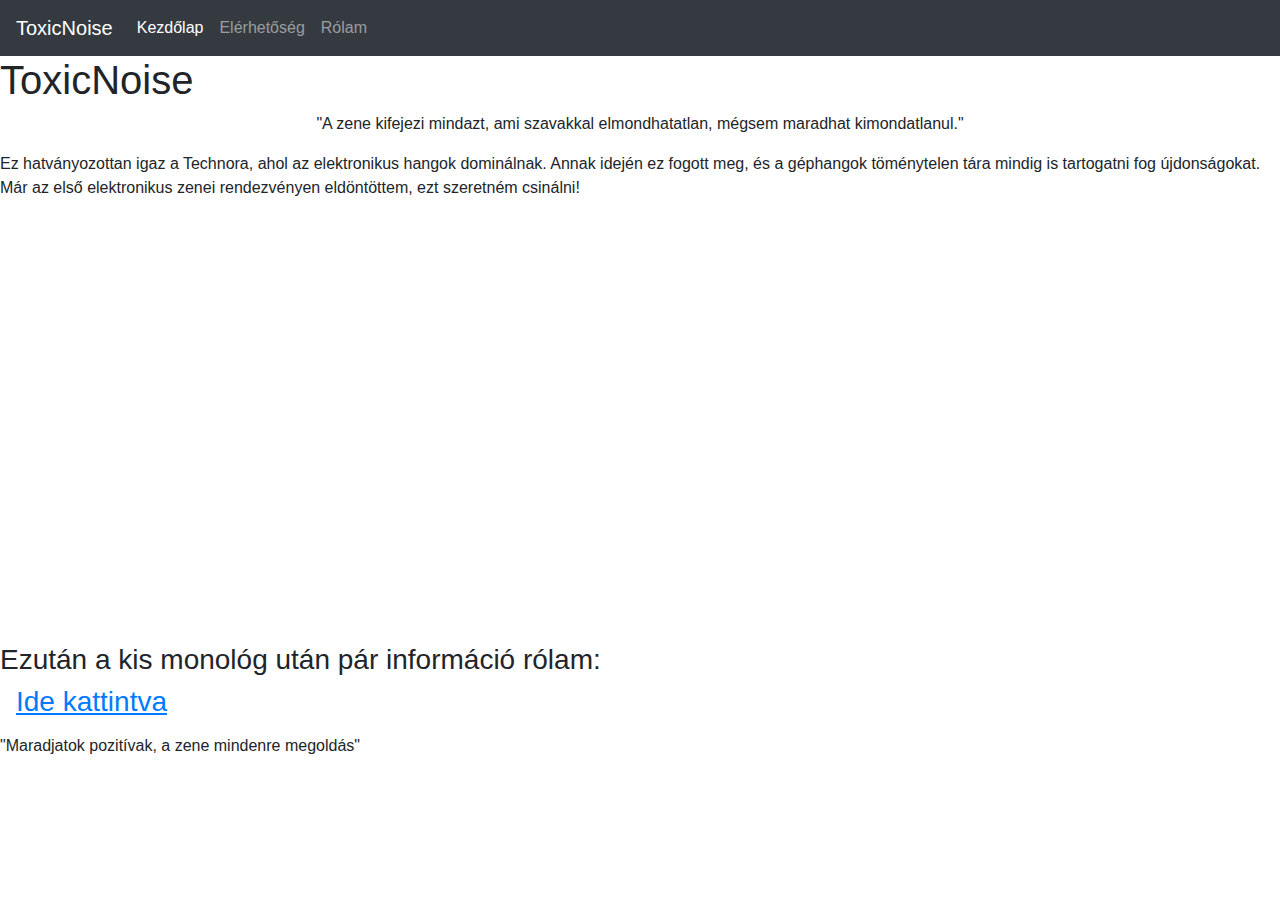
==== index.html @ 642a6fd2 "master" ====
<!DOCTYPE html>
<html lang="en">
<head>
    <meta charset="UTF-8">
    <meta name="viewport" content="width=device-width, initial-scale=1.0">
    <link rel="stylesheet" href="https://maxcdn.bootstrapcdn.com/bootstrap/4.0.0/css/bootstrap.min.css" integrity="sha384-Gn5384xqQ1aoWXA+058RXPxPg6fy4IWvTNh0E263XmFcJlSAwiGgFAW/dAiS6JXm" crossorigin="anonymous">
    <link rel="stylesheet" href="style.css">
    <title>ToxicNoise</title>
</head>
<header id="header">
    <nav class="navbar navbar-expand-lg navbar-dark bg-dark">
        <button class="navbar-toggler" type="button" data-toggle="collapse" data-target="#navbarTogglerDemo03" aria-controls="navbarTogglerDemo03" aria-expanded="false" aria-label="Toggle navigation">
          <span class="navbar-toggler-icon"></span>
        </button>
        <a class="navbar-brand" href="/index.html">ToxicNoise</a>
      
        <div class="collapse navbar-collapse" id="navbarTogglerDemo03">
          <ul class="navbar-nav mr-auto mt-2 mt-lg-0">
            <li class="nav-item active">
              <a class="nav-link" href="/index.html">Kezdőlap<span class="sr-only">(current)</span></a>
            </li>
            <li class="nav-item">
              <a class="nav-link" href="/ytcontent.html">Elérhetőség</a>
            </li>
            <li class="nav-item">
              <a class="nav-link" href="/aboutme.html">Rólam</a>
            </li>
          </ul>
</header>
<div class="bg-image"></div>

            <div class="bg-text">
        <h1>ToxicNoise</h1>
        <p style="text-align:center";>"A zene kifejezi mindazt, ami szavakkal elmondhatatlan, mégsem maradhat kimondatlanul."</p>
        <p>
Ez hatványozottan igaz a Technora, ahol az elektronikus hangok dominálnak.
Annak idején ez fogott meg, és a géphangok töménytelen tára mindig is tartogatni fog újdonságokat.
Már az első elektronikus zenei rendezvényen eldöntöttem, ezt szeretném csinálni!
        </p>
    </div>

<body>
    <main id="main">

        <iframe id="iframe" width="710" height="420" src="https://www.youtube.com/embed/kewC2FS14Wo" frameborder="0" allow="accelerometer; autoplay; encrypted-media; gyroscope; picture-in-picture" allowfullscreen></iframe>
        <h3>
            Ezután a kis monológ után pár információ rólam: <a style="text-decoration: underline;" class="nav-link" href="aboutme.html">Ide kattintva</a>
        </h3>
    </main>
</body>
<footer id="footer">"Maradjatok pozitívak, a zene mindenre megoldás"</footer>
</html>
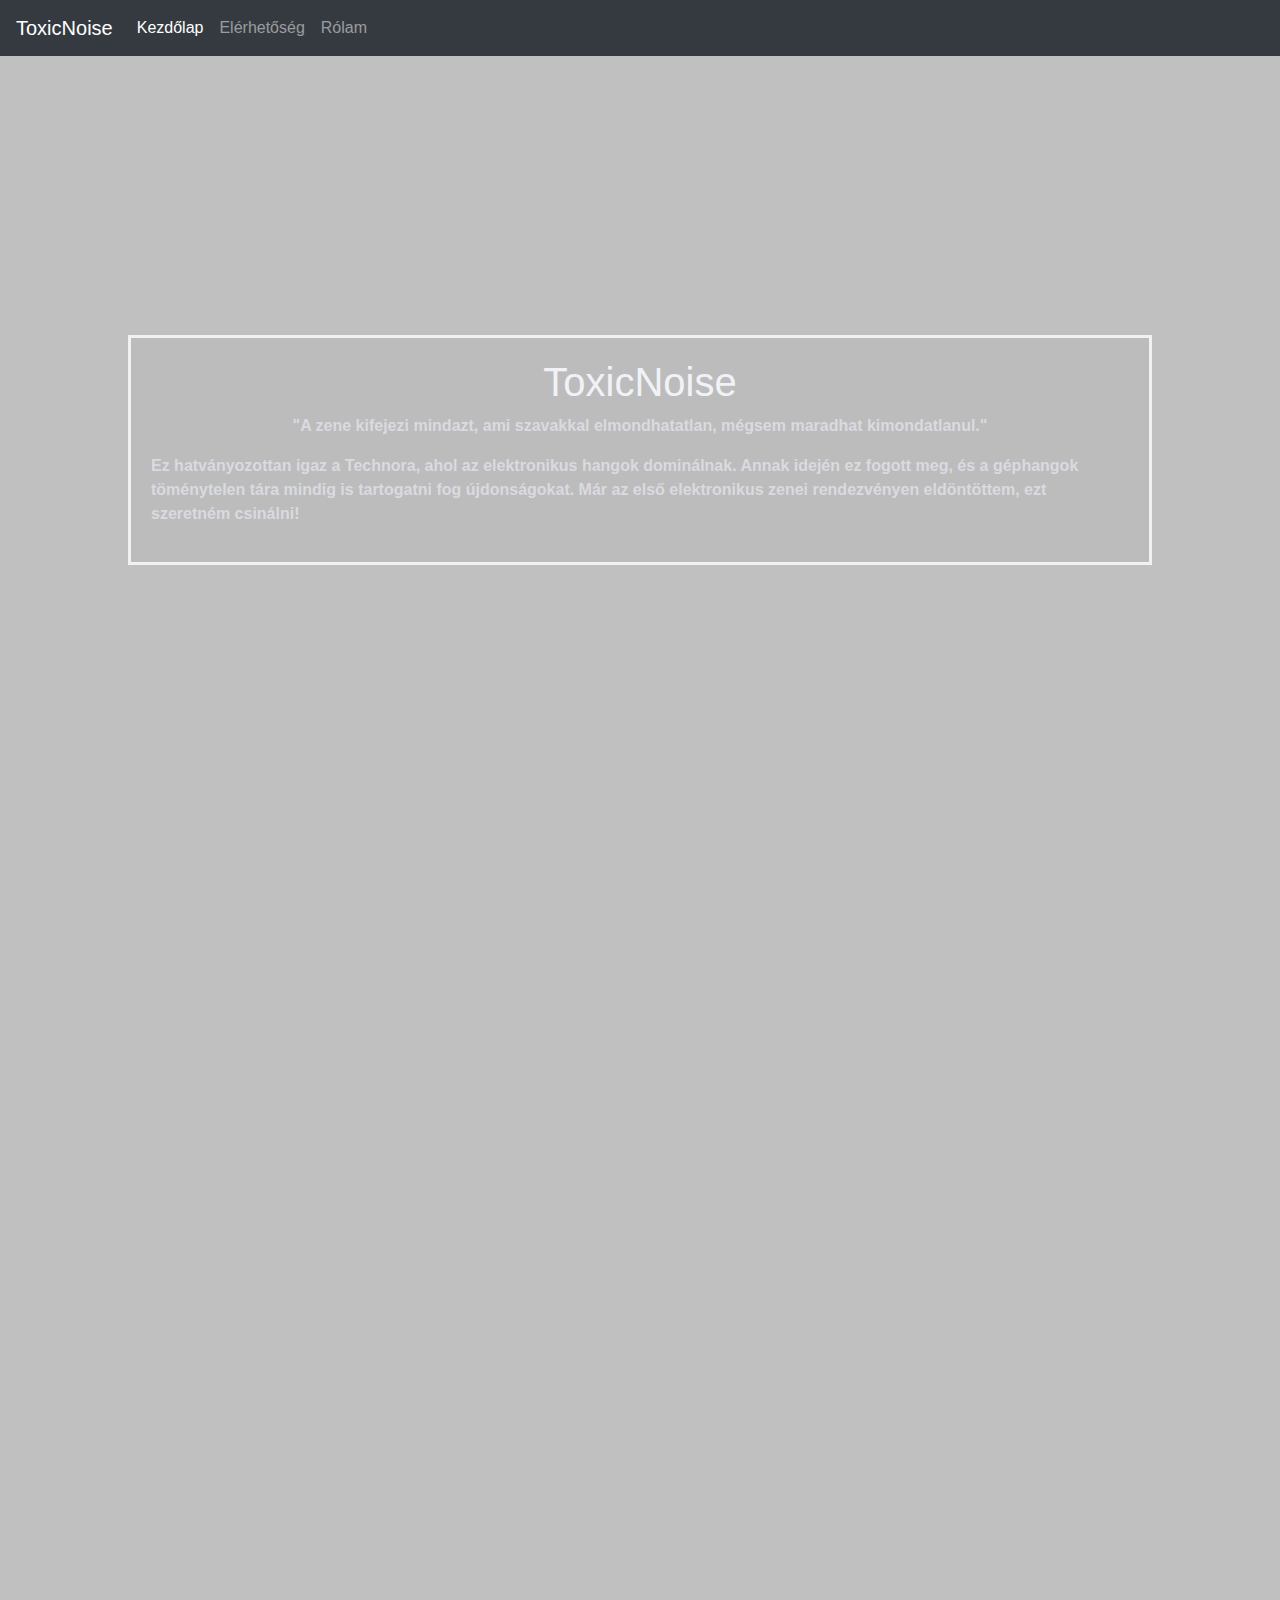
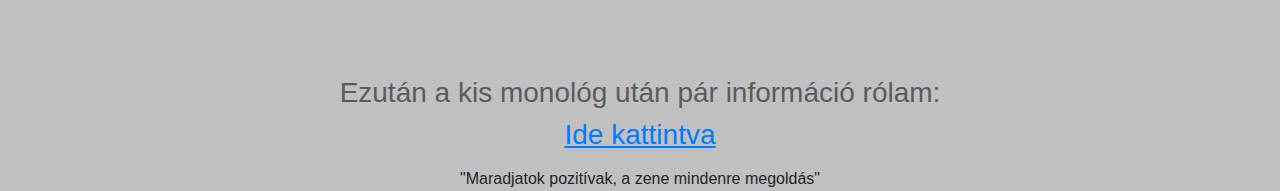
==== commit 7d86bc1a: "master" ====
--- a/index.html
+++ b/index.html
@@ -9,7 +9,7 @@
 </head>
 <header id="header">
     <nav class="navbar navbar-expand-lg navbar-dark bg-dark">
-        <button class="navbar-toggler" type="button" data-toggle="collapse" data-target="#navbarTogglerDemo03" aria-controls="navbarTogglerDemo03" aria-expanded="false" aria-label="Toggle navigation">
+        <button class="navbar-toggler" type="button" data-toggle="collapse" data-target="navbarTogglerDemo03" aria-controls="navbarTogglerDemo03" aria-expanded="false" aria-label="Toggle navigation">
           <span class="navbar-toggler-icon"></span>
         </button>
         <a class="navbar-brand" href="/index.html">ToxicNoise</a>
@@ -41,8 +41,9 @@
 
 <body>
     <main id="main">
-
+        <div class="iframe-container">
         <iframe id="iframe" width="710" height="420" src="https://www.youtube.com/embed/kewC2FS14Wo" frameborder="0" allow="accelerometer; autoplay; encrypted-media; gyroscope; picture-in-picture" allowfullscreen></iframe>
+        </div>
         <h3>
             Ezután a kis monológ után pár információ rólam: <a style="text-decoration: underline;" class="nav-link" href="aboutme.html">Ide kattintva</a>
         </h3>
--- a/style.css
+++ b/style.css
@@ -0,0 +1,98 @@
+
+body , html {
+    background-color: silver;
+    background-size: 100%;
+    height: 100%;
+    
+}
+   * {
+    box-sizing: border-box;
+    }
+.bg-image{
+    background-image: url(/img/teto.jpg);
+    filter: blur(8px);
+  -webkit-filter: blur(8px);
+  height: 100%;
+  background-position: center;
+  background-repeat: no-repeat;
+  background-size: cover;
+}
+.bg-text {
+    background-color: rgba(88, 85, 85, 0.034); /* Fallback color */
+    background-color: rgba(88, 85, 85, 0.034); /* Black w/opacity/see-through */
+    color: white;
+    font-weight: bold;
+    border: 3px solid #f1f1f1;
+    position: absolute;
+    top: 50%;
+    left: 50%;
+    transform: translate(-50%, -50%);
+    z-index: 2;
+    width: 80%;
+    padding: 20px;
+    text-align: center;
+  }
+h1 {
+    text-align: center;
+    
+    color: rgb(241, 242, 248);
+    font-family: -apple-system, BlinkMacSystemFont, 'Segoe UI', Roboto, Oxygen, Ubuntu, Cantarell, 'Open Sans', 'Helvetica Neue', sans-serif;
+}
+p {
+    text-align: left;
+    color: rgba(230, 230, 240, 0.726);
+    font-size: 16px;
+    text-transform: underline;
+    
+    font-family: -apple-system, BlinkMacSystemFont, 'Segoe UI', Roboto, Oxygen, Ubuntu, Cantarell, 'Open Sans', 'Helvetica Neue', sans-serif;
+}
+h3 {
+    text-align: center;
+    color: rgb(90, 91, 95);
+    font-family: -apple-system, BlinkMacSystemFont, 'Segoe UI', Roboto, Oxygen, Ubuntu, Cantarell, 'Open Sans', 'Helvetica Neue', sans-serif;
+}
+#footer {
+    text-align: center;
+}
+    
+
+#container {
+    box-sizing: border-box;
+    text-size-adjust: 16px;
+    
+}
+li {
+    font-size: medium;
+}
+#szoveg {
+    text-align: left;
+    font-size: medium;
+    color: black;
+    text-shadow: black 4px;
+}
+#fejlecszoveg {
+    color: black;
+}
+
+@media (min-width: 768px) {
+    .carousel-multi-item-2 .col-md-3 {
+    float: left;
+    width: 25%;
+    max-width: 100%; } }
+    
+    .carousel-multi-item-2 .card img {
+    border-radius: 2px; }
+
+    .iframe-container{
+        position: relative;
+        width: 100%;
+        padding-bottom: 56.25%; 
+        height: 0;
+      }
+      .iframe-container iframe{
+        position: absolute;
+        top:0;
+        left: 0;
+        width: 100%;
+        height: 100%;
+      }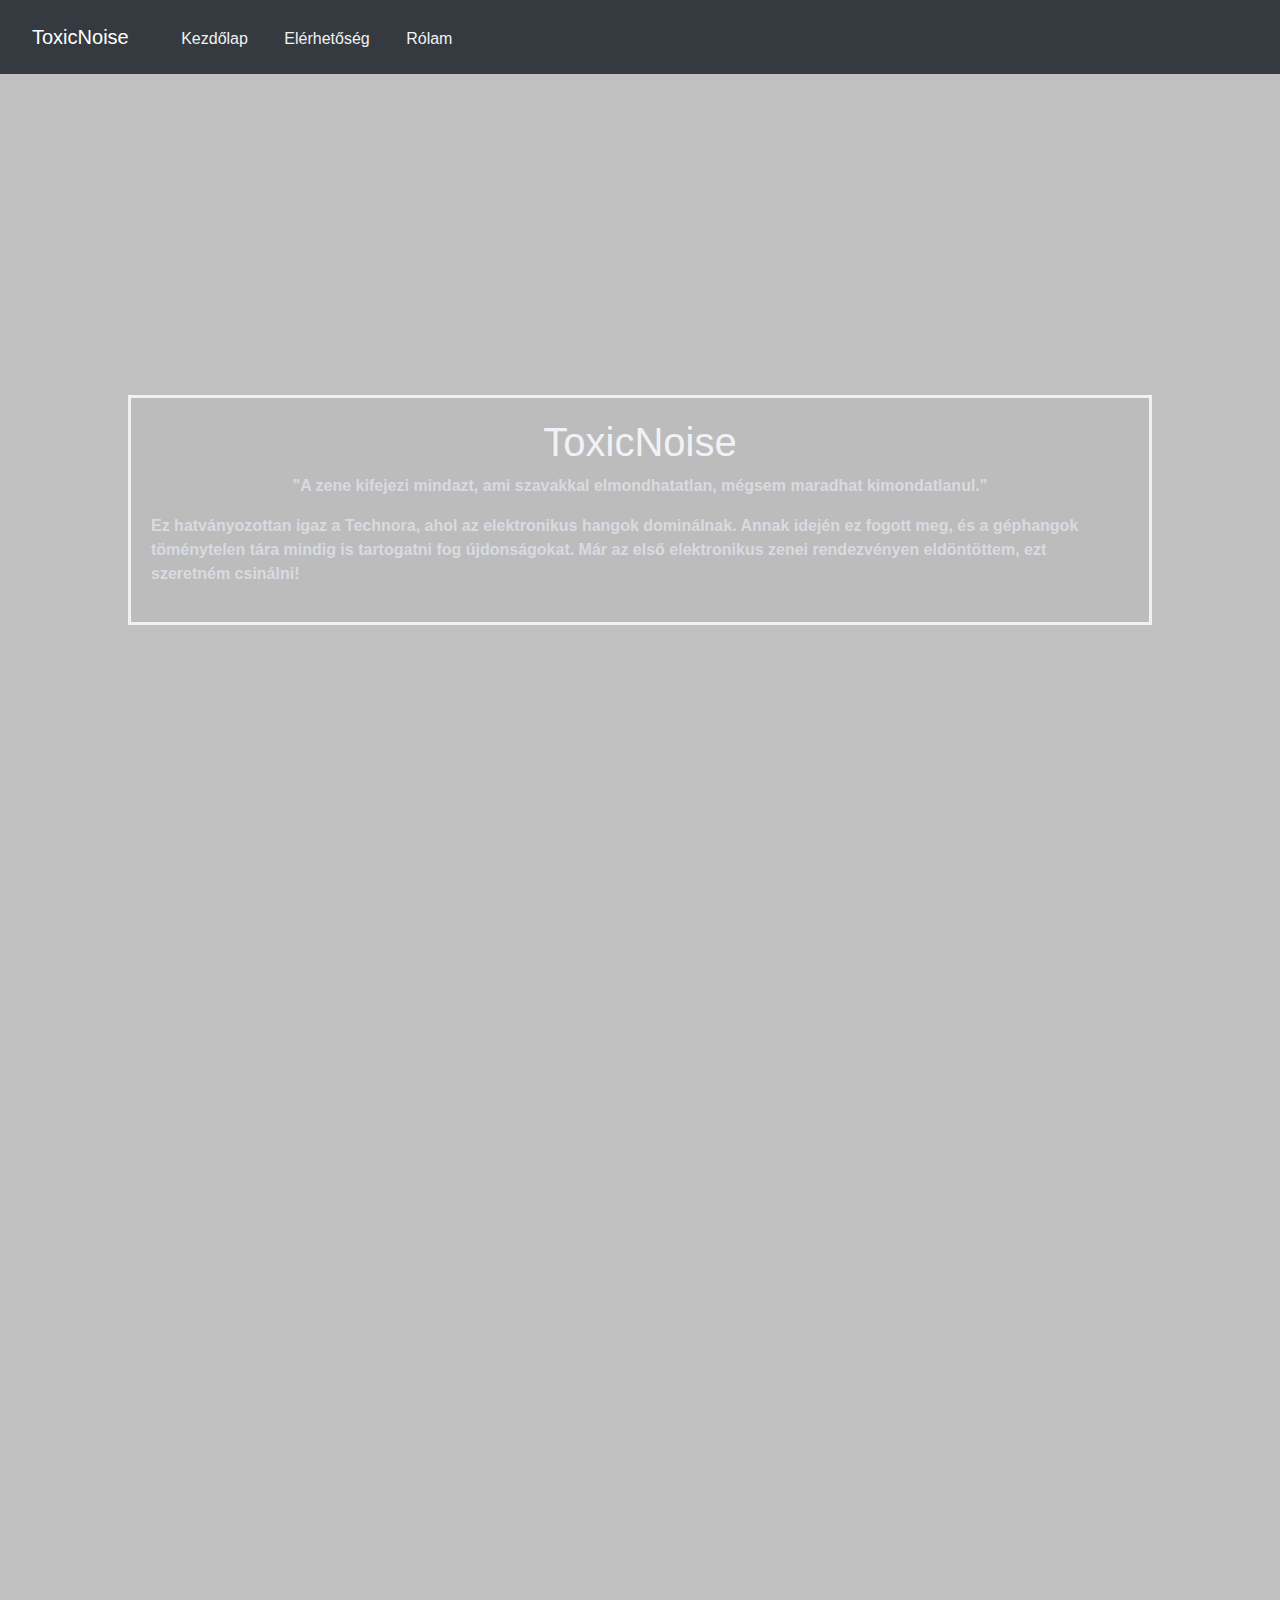
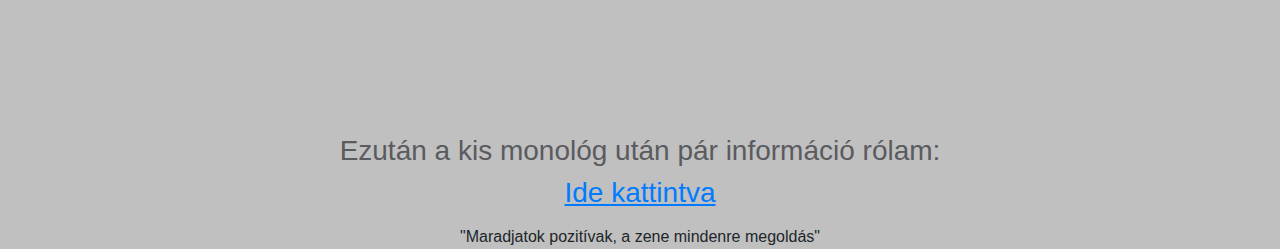
==== commit 84ce8fb9: "master" ====
--- a/index.html
+++ b/index.html
@@ -3,29 +3,23 @@
 <head>
     <meta charset="UTF-8">
     <meta name="viewport" content="width=device-width, initial-scale=1.0">
+    <link rel="stylesheet" href="/ToxicNoise/fontawesome-free-5.14.0-web/css/all.css">
     <link rel="stylesheet" href="https://maxcdn.bootstrapcdn.com/bootstrap/4.0.0/css/bootstrap.min.css" integrity="sha384-Gn5384xqQ1aoWXA+058RXPxPg6fy4IWvTNh0E263XmFcJlSAwiGgFAW/dAiS6JXm" crossorigin="anonymous">
     <link rel="stylesheet" href="style.css">
     <title>ToxicNoise</title>
 </head>
 <header id="header">
     <nav class="navbar navbar-expand-lg navbar-dark bg-dark">
-        <button class="navbar-toggler" type="button" data-toggle="collapse" data-target="navbarTogglerDemo03" aria-controls="navbarTogglerDemo03" aria-expanded="false" aria-label="Toggle navigation">
-          <span class="navbar-toggler-icon"></span>
-        </button>
-        <a class="navbar-brand" href="/index.html">ToxicNoise</a>
-      
-        <div class="collapse navbar-collapse" id="navbarTogglerDemo03">
-          <ul class="navbar-nav mr-auto mt-2 mt-lg-0">
-            <li class="nav-item active">
-              <a class="nav-link" href="/index.html">Kezdőlap<span class="sr-only">(current)</span></a>
-            </li>
-            <li class="nav-item">
-              <a class="nav-link" href="/ytcontent.html">Elérhetőség</a>
-            </li>
-            <li class="nav-item">
-              <a class="nav-link" href="/aboutme.html">Rólam</a>
-            </li>
-          </ul>
+      <div>
+        <a class="navbar-brand" href="/ToxicNoise/index.html">ToxicNoise</a>
+
+              <a class="nav-link" href="/ToxicNoise/index.html">Kezdőlap<span class="sr-only">(current)</span></a>
+            
+              <a class="nav-link" href="/ToxicNoise/ytcontent.html">Elérhetőség</a>
+            
+              <a class="nav-link" href="/ToxicNoise/aboutme.html">Rólam</a>
+      </div>
+    </nav>
 </header>
 <div class="bg-image"></div>
 
@@ -50,4 +44,4 @@
     </main>
 </body>
 <footer id="footer">"Maradjatok pozitívak, a zene mindenre megoldás"</footer>
-</html>+</html>
--- a/style.css
+++ b/style.css
@@ -9,7 +9,7 @@
     box-sizing: border-box;
     }
 .bg-image{
-    background-image: url(/img/teto.jpg);
+    background-image: url(/ToxicNoise/img/teto.jpg);
     filter: blur(8px);
   -webkit-filter: blur(8px);
   height: 100%;
@@ -31,6 +31,8 @@
     width: 80%;
     padding: 20px;
     text-align: center;
+    margin-top: 60px;
+    margin-bottom: 60px;
   }
 h1 {
     text-align: center;
@@ -95,4 +97,25 @@
         left: 0;
         width: 100%;
         height: 100%;
-      }+      }
+      .navbar {
+          text-align: justify;
+          top: 0px;
+          width: 100%;
+          overflow: hidden;
+          margin-bottom: 40px;
+      }
+      .navbar a {
+        display: inline-block ;
+        color: #f2f2f2;
+        text-align: center;
+        padding: 14px 16px;
+        text-decoration: none;
+      }
+      .navbar a:hover {
+        background: #ddd;
+        color: black;
+      }
+        .body {
+            margin-top:30px;
+        }